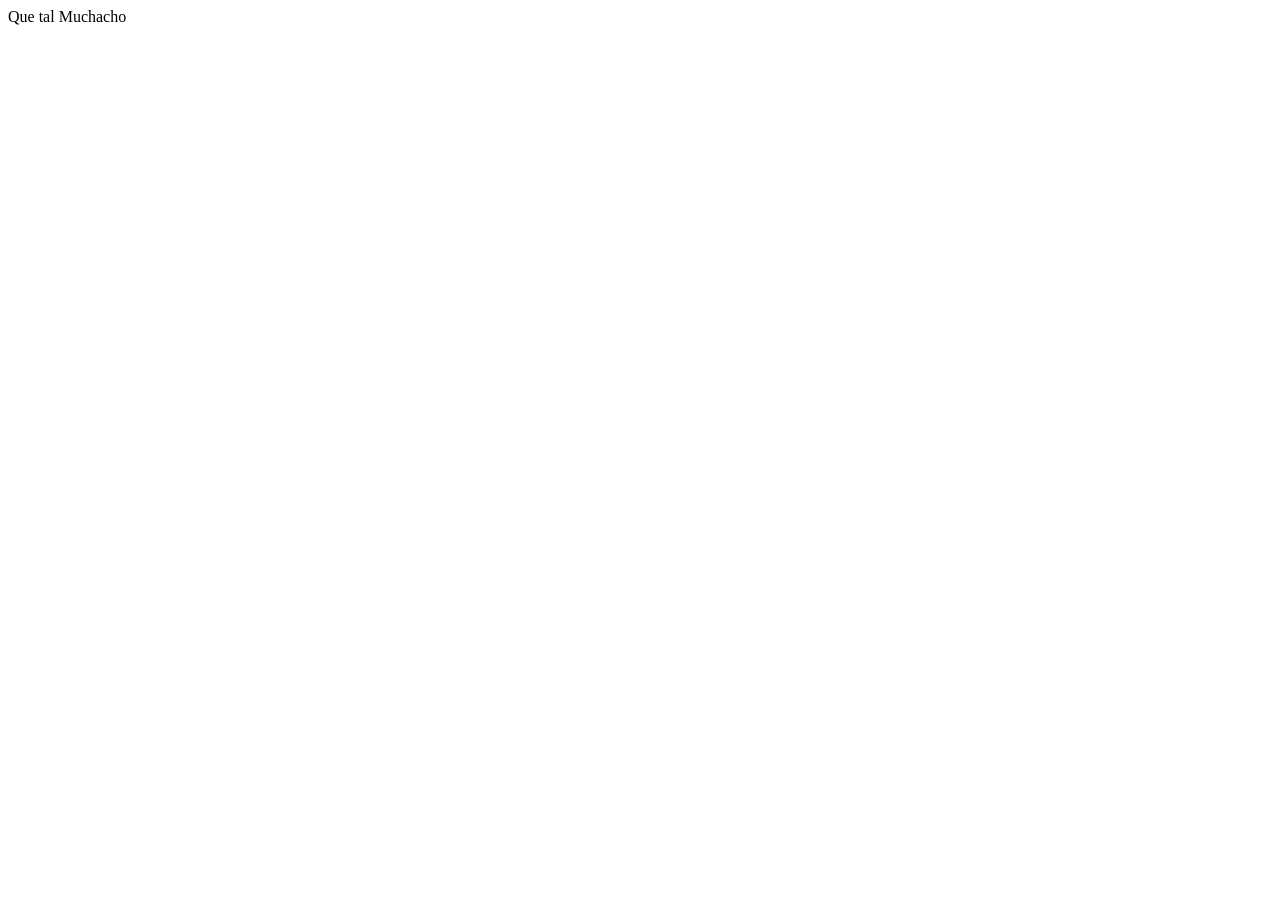
==== INDEX.html @ b5e0cc67 "Página Web Versión Inicial" ====
<!DOCTYPE html>
<html lang="en">
<head>
    <meta charset="UTF-8">
    <meta name="viewport" content="width=device-width, initial-scale=1.0">
    <title> Instituto Certus</title>
</head>
<body>
    Que tal Muchacho
</body>
</html>
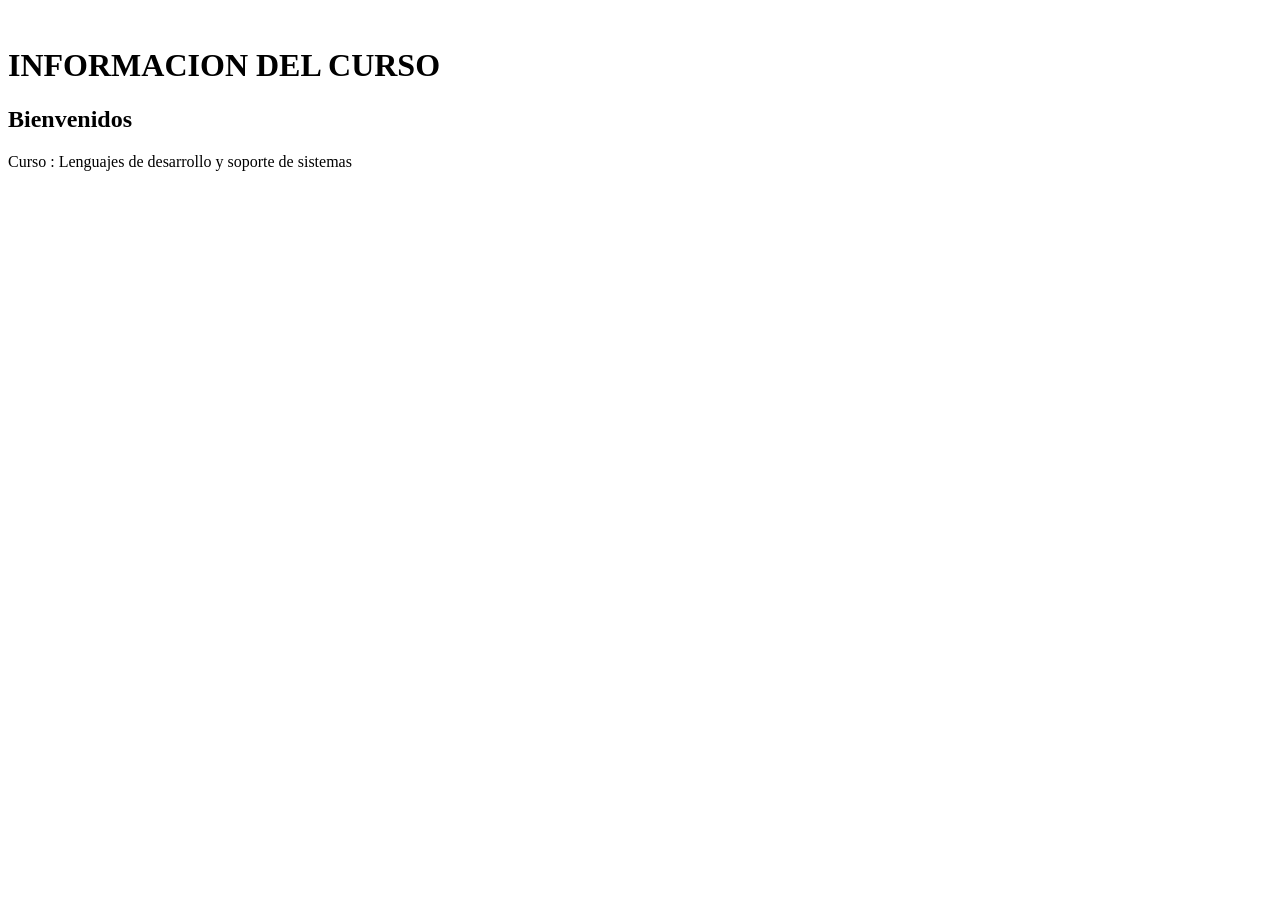
==== commit 2a84871d: "Version Martes 01-04.25 20" ====
--- a/INDEX.html
+++ b/INDEX.html
@@ -6,6 +6,17 @@
     <title> Instituto Certus</title>
 </head>
 <body>
-    Que tal Muchacho
+
+    <br>
+
+    <h1> INFORMACION DEL CURSO </h1>
+
+    <h2> Bienvenidos </h2>
+
+   <p > Curso : Lenguajes de desarrollo y soporte de sistemas </p>
+
+   
+
+   
 </body>
 </html>
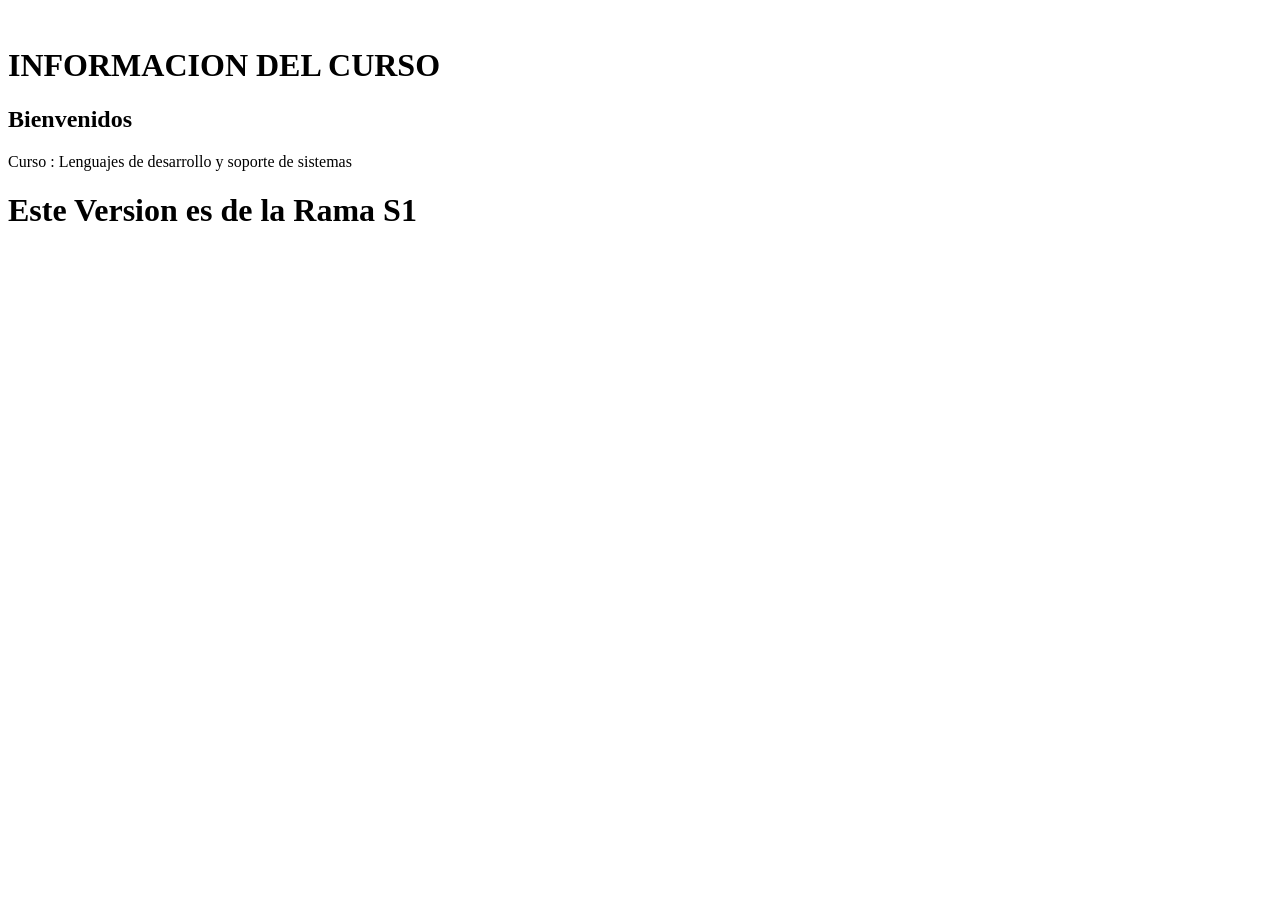
==== commit 25d2dd87: "Version Martes 01-04-25 8:54" ====
--- a/INDEX.html
+++ b/INDEX.html
@@ -14,9 +14,10 @@
     <h2> Bienvenidos </h2>
 
    <p > Curso : Lenguajes de desarrollo y soporte de sistemas </p>
+   <!--  stage changed sierve para preparar el cambio en el desktop
+     y commit para confirmar el cambio en desktop  -->
+   
+   <h1>Este Version es de la Rama S1 </h1>
 
-   
-
-   
 </body>
 </html>
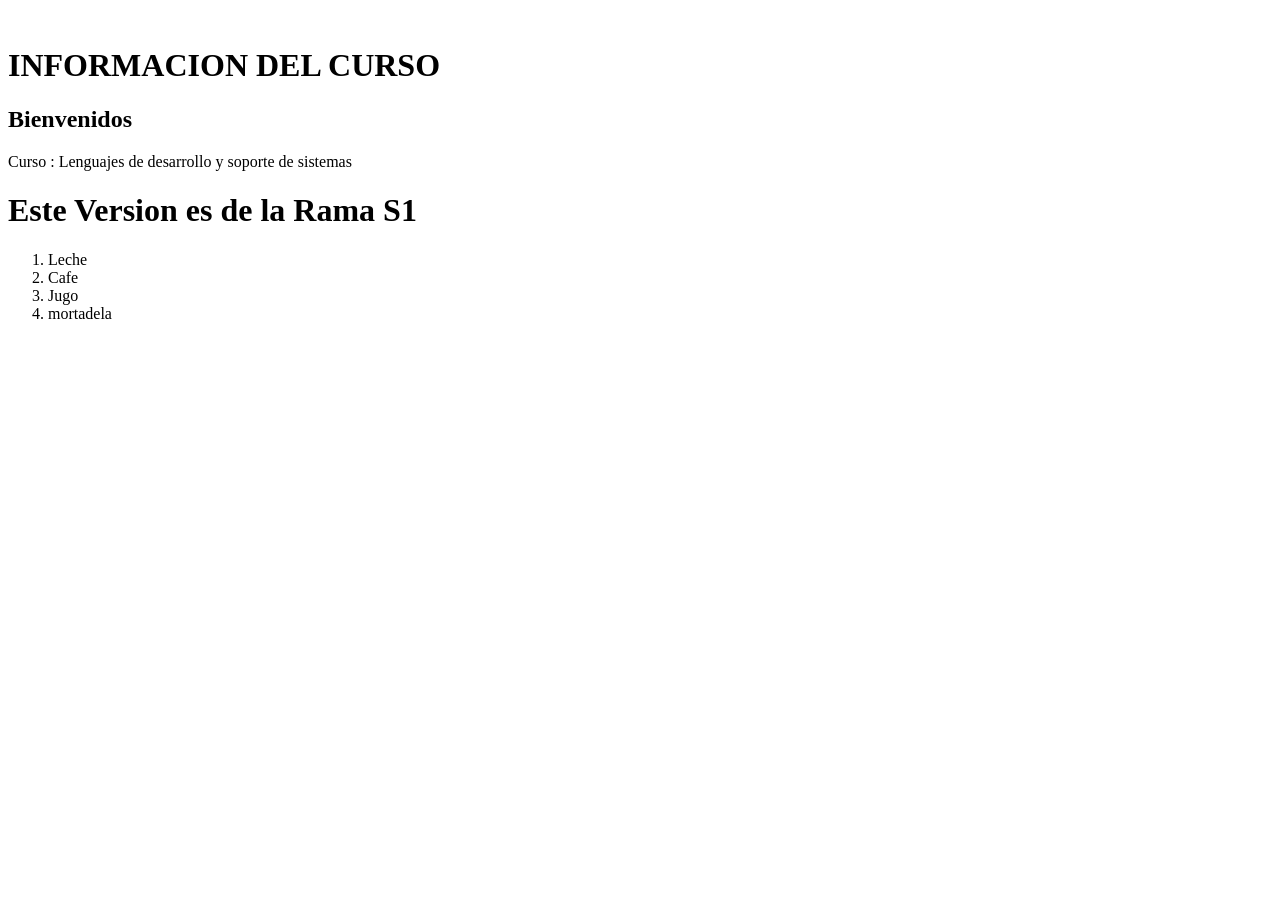
==== commit 3277e1c0: "Version html 01-04-25 22:01" ====
--- a/INDEX.html
+++ b/INDEX.html
@@ -18,6 +18,15 @@
      y commit para confirmar el cambio en desktop  -->
    
    <h1>Este Version es de la Rama S1 </h1>
+  
+   <ol>
+       <li>Leche</li>
+       <li>Cafe</li>
+       <li>Jugo</li>
+       <li>mortadela</li>
+
+
+   </ol>
 
 </body>
 </html>
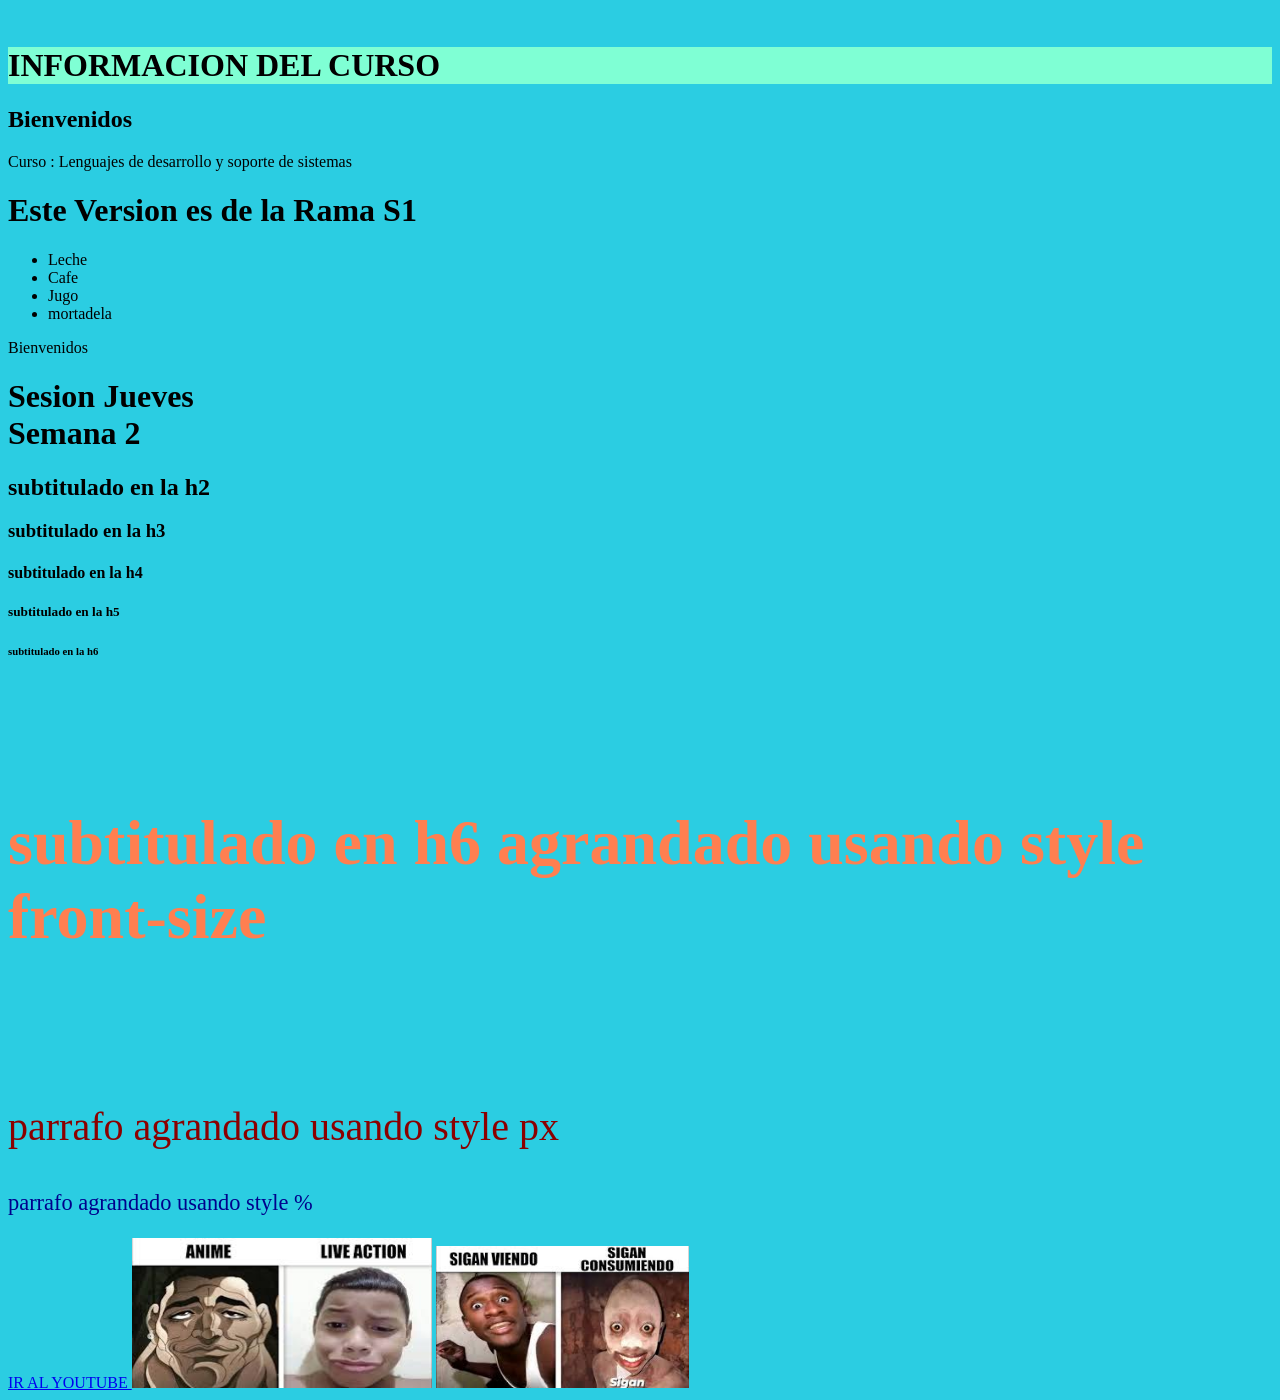
==== commit c340205f: "Jueves 03-04-25 22:00" ====
--- a/INDEX.html
+++ b/INDEX.html
@@ -5,11 +5,11 @@
     <meta name="viewport" content="width=device-width, initial-scale=1.0">
     <title> Instituto Certus</title>
 </head>
-<body>
+<body  style="background-color: rgb(43, 205, 226);">
 
     <br>
 
-    <h1> INFORMACION DEL CURSO </h1>
+    <h1 style="background-color: aquamarine;"> INFORMACION DEL CURSO </h1>
 
     <h2> Bienvenidos </h2>
 
@@ -19,14 +19,50 @@
    
    <h1>Este Version es de la Rama S1 </h1>
   
-   <ol>
+   <ul>
        <li>Leche</li>
        <li>Cafe</li>
        <li>Jugo</li>
        <li>mortadela</li>
 
 
-   </ol>
+   </ul>
+
+   <p> Bienvenidos  </p>
+
+   <h1> Sesion Jueves <br>
+        Semana 2 </h1>
+        <h2> subtitulado en la h2 </h2>
+        <h3> subtitulado en la h3 </h3>
+        <h4> subtitulado en la h4 </h4>
+        <h5> subtitulado en la h5 </h5>
+        <h6> subtitulado en la h6 </h6>
+
+        <!--uso de tamños mediante em , px , %   -->
+
+        <h6 style="font-size: 4em; color: coral;"   > subtitulado en h6 agrandado usando style front-size </h6>
+
+        <p  style="font-size: 40px; color: darkred;"  > parrafo agrandado usando style px  </p>
+        
+        <p  style="font-size: 140%; color: darkblue;"  > parrafo agrandado usando style %   </p>
+
+        <!--uso de lineas horizontales -->
+
+        <!--uso de enlaces -->
+
+        <a href="https://www.youtube.com/"  target="_blank"   >   IR AL YOUTUBE  </a>
+
+        <!--  Target Black permite abrir el enlace en una pestaña nueva  -->
+
+        <img src="Imagen MEME.jpg" alt="Imagen no Disponible" width="300px" height="150px">
+        <img src="[data-uri]" 
+        alt="No Disponible"
+        width="20%" height="20%"
+        >
+
+
+
+
 
 </body>
 </html>
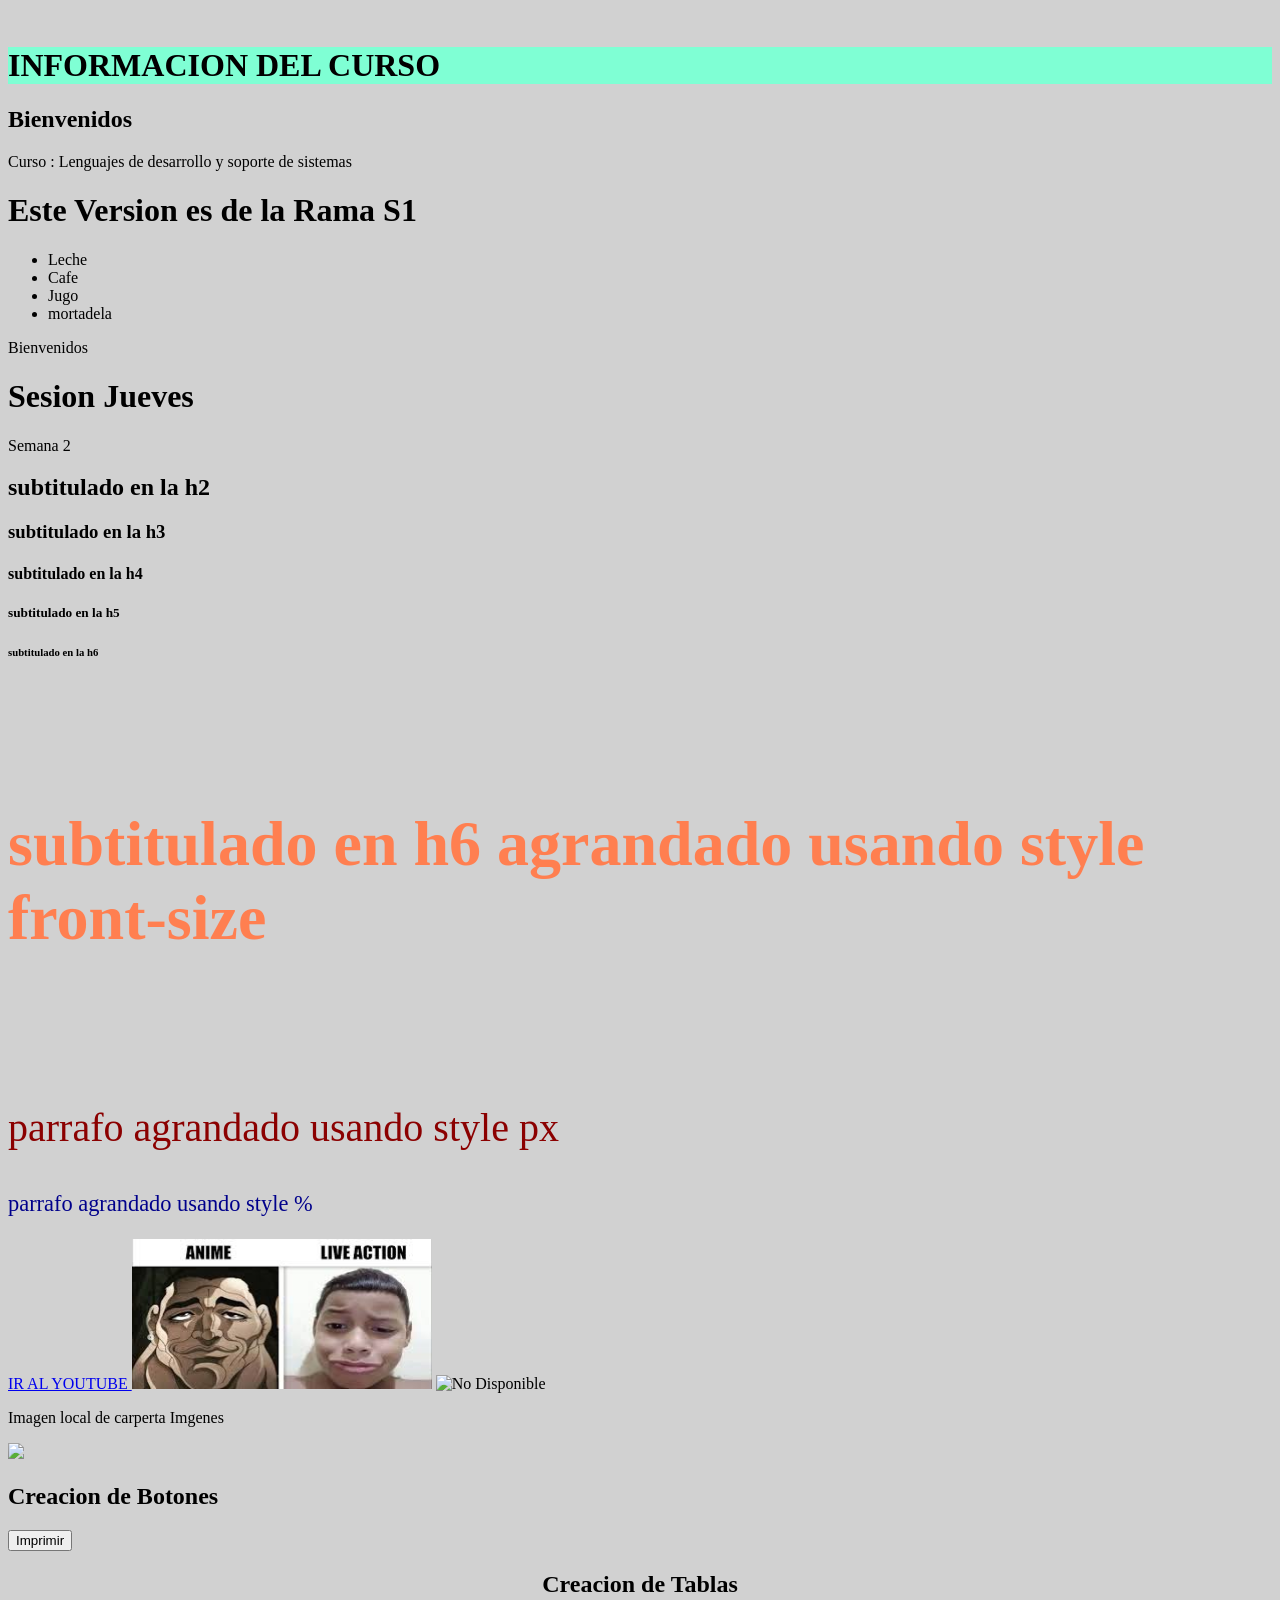
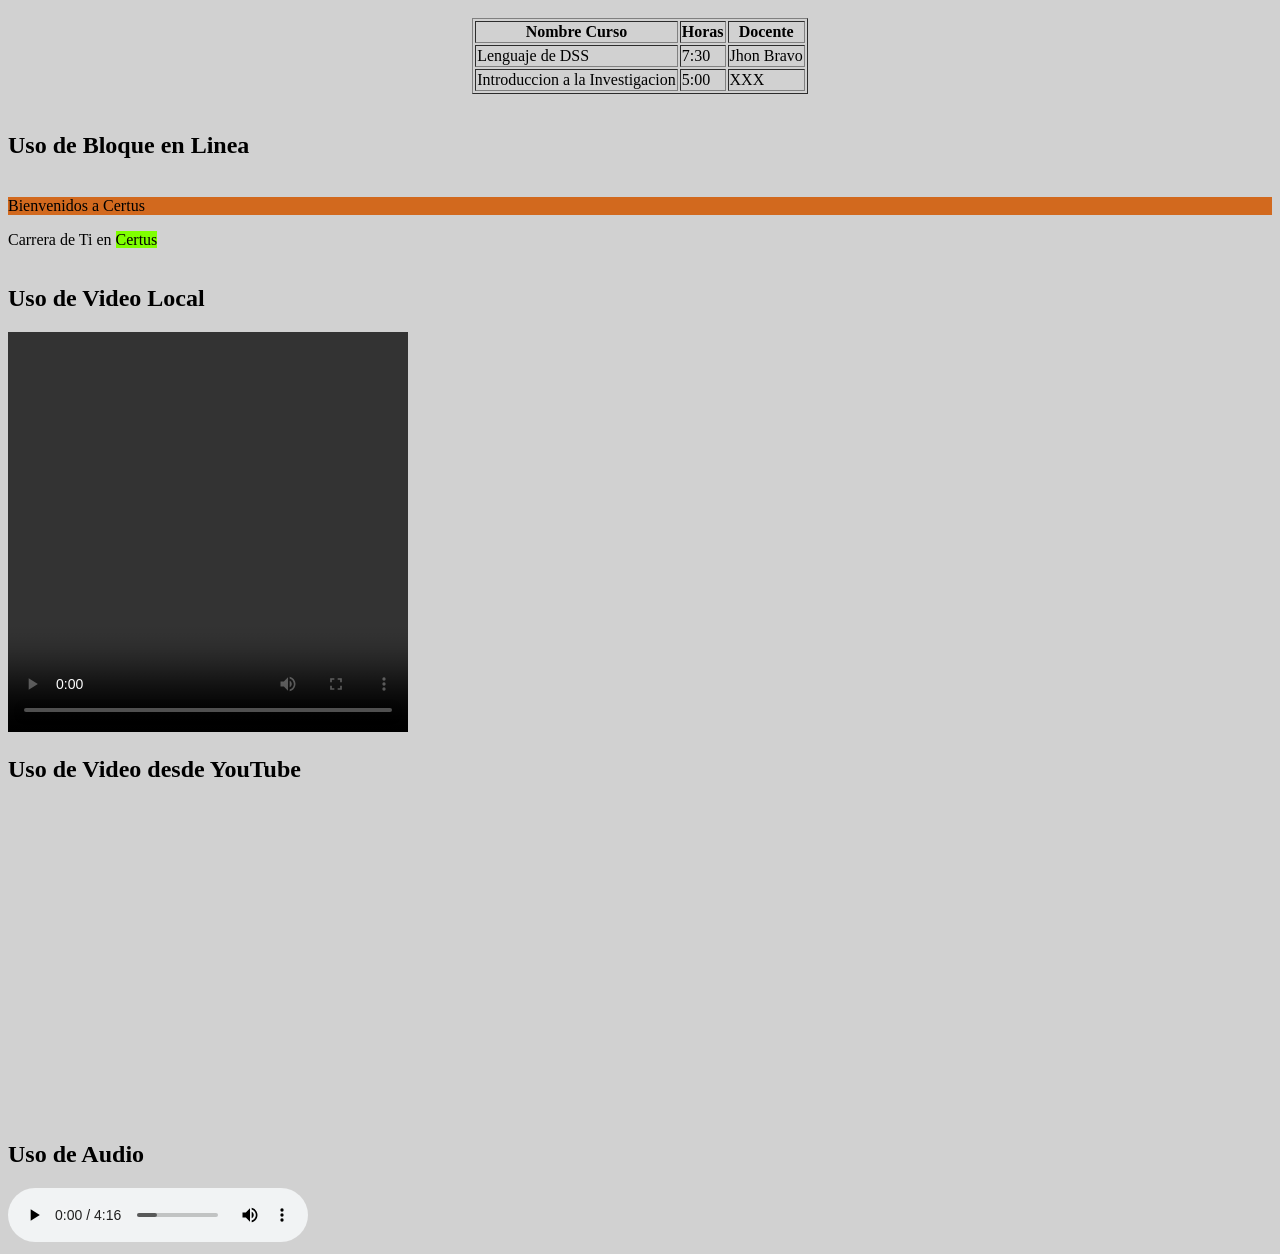
==== commit cd7db3e9: "Version Viernes 04-04-25 21:56" ====
--- a/INDEX.html
+++ b/INDEX.html
@@ -5,7 +5,7 @@
     <meta name="viewport" content="width=device-width, initial-scale=1.0">
     <title> Instituto Certus</title>
 </head>
-<body  style="background-color: rgb(43, 205, 226);">
+<body  style="background-color: rgb(209, 209, 209);">
 
     <br>
 
@@ -30,7 +30,7 @@
 
    <p> Bienvenidos  </p>
 
-   <h1> Sesion Jueves <br>
+   <h1> Sesion Jueves <br> </h1>
         Semana 2 </h1>
         <h2> subtitulado en la h2 </h2>
         <h3> subtitulado en la h3 </h3>
@@ -55,11 +55,67 @@
         <!--  Target Black permite abrir el enlace en una pestaña nueva  -->
 
         <img src="Imagen MEME.jpg" alt="Imagen no Disponible" width="300px" height="150px">
-        <img src="[data-uri]" 
-        alt="No Disponible"
+        <img src=""alt="No Disponible"
         width="20%" height="20%"
         >
 
+        <p>Imagen local de carperta Imgenes</p>
+        <img src="C:\Users\LAB08-NORTE\Documents\BRAYAN.github.io\Imagenes\Balon de gas.jpg">
+
+        <h2> Creacion de Botones </h2>
+
+        <button> Imprimir </button>
+
+        <h2 align="center"> Creacion de Tablas</h2>
+
+        <table border="1"    align="center">
+            <tr>  <!-- Fila de Titulos-->
+                <th> Nombre Curso </th>
+                <th> Horas </th>
+                <th> Docente</th>
+
+            </tr> <!-- Fila de regristro 1-->
+                <td> Lenguaje de DSS </td>
+                <td> 7:30 </td>
+                <td> Jhon Bravo </td>
+
+            <tr>  <!-- Fila de regristro 2-->
+                <td> Introduccion a la Investigacion </td>
+                <td> 5:00 </td>
+                <td> XXX </td>
+
+
+            </tr>
+
+        </table>
+
+            
+            <table>
+                     <br>
+            <h2> Uso de Bloque en Linea </h2>
+              <br>
+              <div style="background-color: chocolate;"  > Bienvenidos a Certus </div>
+
+              <p> Carrera de Ti en <span style="background-color: chartreuse;"> Certus </span> </p>
+
+            </table>
+
+            <h2> Uso de Video Local </h2>
+
+            <video src="Video 2.mp4" controls autoplay height="400px" width="400px" > Video no Disponible </video>
+
+            <h2> Uso de Video desde YouTube </h2>
+
+            <iframe width="560" height="315" src="https://www.youtube.com/embed/DGTWKoSFBUQ?si=JSvPb-XMzeqnAr4F" title="YouTube video player" frameborder="0" allow="accelerometer; autoplay; clipboard-write; encrypted-media; gyroscope; picture-in-picture; web-share" referrerpolicy="strict-origin-when-cross-origin" allowfullscreen></iframe>
+
+            <h2> Uso de Audio </h2>
+            <audio src="musica1.mp3" controls loop ></audio>
+
+
+
+        
+
+        
 
 
 
